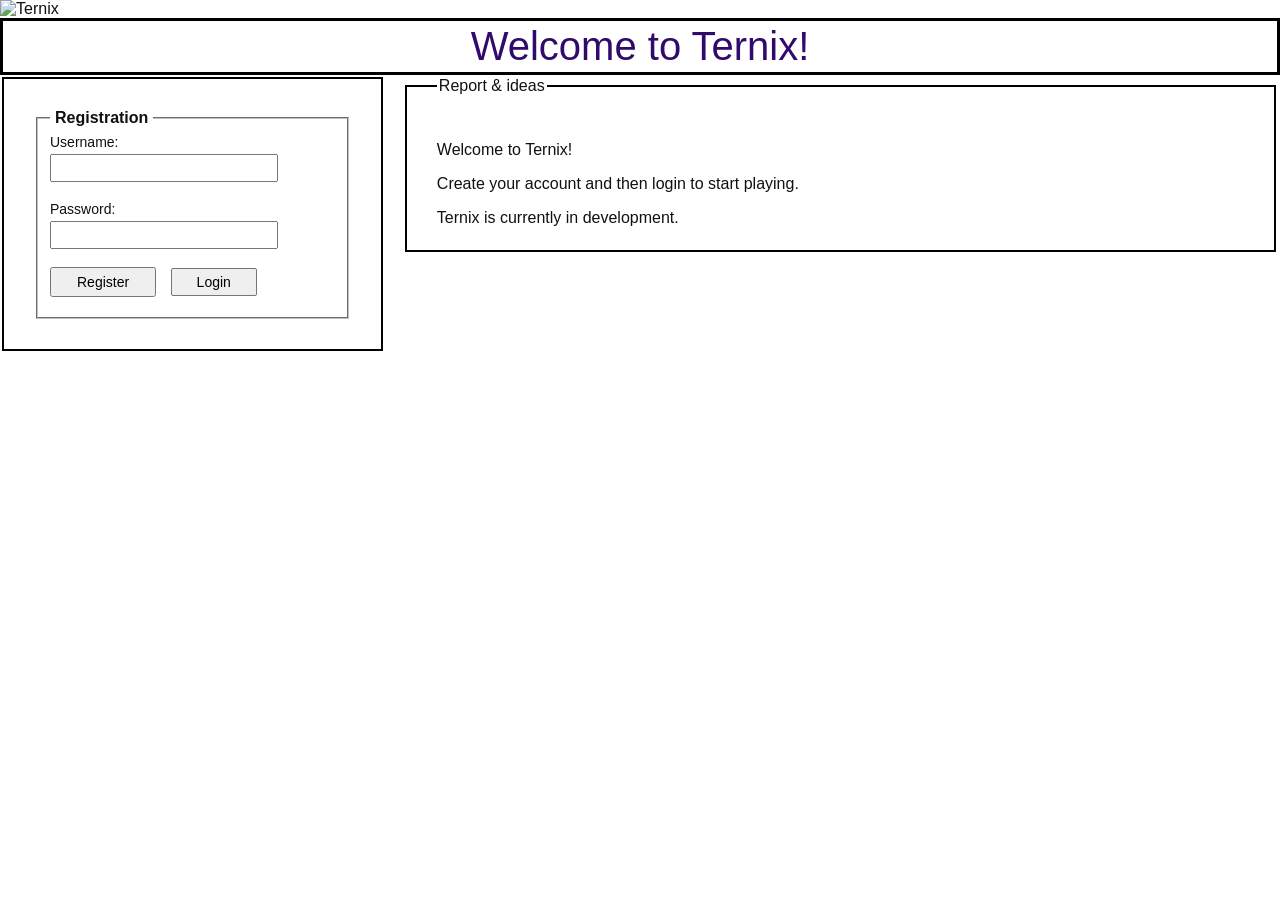
==== index.html @ 312e55da "Add files via upload" ====
<!DOCTYPE html>
<html lang="en">

<head>

    <meta charset="UTF-8">

    <meta
        name="viewport"
        content="width=device-width, initial-scale=1.0"
    >

    <title>Ternix</title>

    <link
        rel="shortcut icon"
        href="Images/ternixLogo.png"
        type="image/x-icon"
    >

    <link
        rel="stylesheet"
        href="style.css"
    >

</head>

<body class="auth-page">

    <img
        src="Images/ternixFullLogo.png"
        class="auth-logo"
        alt="Ternix"
    >

    <div class="auth-title">
        Welcome to Ternix!
    </div>


    <div class="auth-container">

        <!-- REGISTRATION -->

        <form
            id="register-form"
            class="auth-box"
        >

            <fieldset>

                <legend>
                    Registration
                </legend>

                <label for="username">
                    Username:
                </label>

                <br>

                <input
                    type="text"
                    id="username"
                    required
                    minlength="3"
                    maxlength="20"
                    autocomplete="off"
                >

                <br>
                <br>

                <label for="password">
                    Password:
                </label>

                <br>

                <input
                    type="password"
                    id="password"
                    required
                    minlength="8"
                    maxlength="100"
                >

                <br>
                <br>

                <input
                    type="submit"
                    value="Register"
                    class="auth-button"
                >

                <a
                    href="login.html"
                    class="auth-link"
                >
                    Login
                </a>

                <div
                    id="register-message"
                    class="auth-error"
                ></div>

            </fieldset>

        </form>


        <!-- INFORMATION -->

        <fieldset
            style="
                border:2px solid black;
                padding:30px;
                width:920px;
                height:175px;
            "
        >

            <legend>
                Report & ideas
            </legend>

            <p>
                Welcome to Ternix!
            </p>

            <p>
                Create your account and then login
                to start playing.
            </p>

            <p>
                Ternix is currently in development.
            </p>

        </fieldset>

    </div>


<script>

/* =====================================================
   REGISTRATION
===================================================== */

document
    .getElementById("register-form")
    .addEventListener("submit", function(event) {

        event.preventDefault();


        const username =
            document
                .getElementById("username")
                .value
                .trim();


        const password =
            document
                .getElementById("password")
                .value;


        const message =
            document
                .getElementById("register-message");


        if (username.length < 3) {

            message.textContent =
                "Username must contain at least 3 characters.";

            return;

        }


        if (password.length < 8) {

            message.textContent =
                "Password must contain at least 8 characters.";

            return;

        }


        /*
        -------------------------------------------------
        ВАЖНО:

        Это локальная версия.

        Для настоящего сайта пароль нельзя
        хранить так. Позже подключим сервер.
        -------------------------------------------------
        */

        const accounts =
            JSON.parse(
                localStorage.getItem(
                    "ternixAccounts"
                ) || "{}"
            );


        const key =
            username.toLowerCase();


        if (accounts[key]) {

            message.textContent =
                "This username is already registered.";

            return;

        }


        accounts[key] = {

            username: username,

            password: password

        };


        localStorage.setItem(

            "ternixAccounts",

            JSON.stringify(accounts)

        );


        message.className =
            "auth-success";


        message.textContent =
            "Registration successful! Please login.";


        /*
        Не отправляем пользователя сразу
        в игру.

        Сначала LOGIN.
        */

        setTimeout(
            () => {

                window.location.href =
                    "login.html";

            },
            1000
        );

    });

</script>

</body>
</html>
---- style.css ----
* {
    box-sizing: border-box;
}

html,
body {
    margin: 0;
    padding: 0;
    width: 100%;
    height: 100%;
}

body {
    font-family: Arial, Helvetica, sans-serif;
    background: white;
    color: #111;
}

/* =====================================================
   GAME
===================================================== */

#game-page {
    overflow: hidden;
    background: #87CEEB;
}

#game-page canvas {
    position: fixed;
    left: 0;
    top: 50px;
    width: 100%;
    height: calc(100% - 50px);
    display: block;
}

/* =====================================================
   GAME TOP BAR
===================================================== */

#game-topbar {
    position: fixed;
    z-index: 1000;

    left: 0;
    top: 0;

    width: 100%;
    height: 50px;

    background: rgba(245, 245, 245, 0.96);

    border-bottom: 1px solid #777;

    display: flex;
    align-items: center;

    pointer-events: auto;
}

/* =====================================================
   EXIT
===================================================== */

#exit-button {
    position: absolute;

    right: 4px;
    top: 4px;

    height: 42px;

    padding: 0 18px;

    border: 1px solid #700000;

    background: #d00000;

    color: white;

    font-size: 15px;
    font-weight: bold;

    cursor: pointer;

    border-radius: 2px;
}

#exit-button:hover {
    background: #ed0000;
}

#exit-button:active {
    background: #a00000;
}

/* =====================================================
   CHAT HISTORY
===================================================== */

#chat-messages {
    position: fixed;

    z-index: 1100;

    left: 10px;
    top: 60px;

    width: 360px;

    display: flex;
    flex-direction: column;

    gap: 2px;

    pointer-events: none;
}

.chat-history-message {
    width: fit-content;

    max-width: 360px;

    padding: 3px 7px;

    background: rgba(65, 65, 65, 0.82);

    border: 1px solid rgba(20, 20, 20, 0.8);

    border-radius: 2px;

    color: white;

    font-size: 14px;

    line-height: 17px;

    text-shadow: 1px 1px 0 rgba(0, 0, 0, 0.8);

    word-break: break-word;
}

/* =====================================================
   CHAT BAR
===================================================== */

#chat-bar {
    position: fixed;

    z-index: 1200;

    left: 10px;
    bottom: 10px;

    width: 520px;
    max-width: calc(100vw - 20px);

    height: 34px;

    background: rgba(45, 45, 45, 0.78);

    border: 1px solid rgba(255, 255, 255, 0.5);

    border-radius: 2px;

    cursor: text;

    pointer-events: auto;
}

#chat-bar.active {
    background: rgba(30, 30, 30, 0.94);

    border-color: white;
}

#chat-placeholder {
    position: absolute;

    left: 8px;
    top: 7px;

    color: #e5e5e5;

    font-size: 14px;

    pointer-events: none;
}

#chat-input {
    display: none;

    position: absolute;

    left: 7px;
    top: 3px;

    width: calc(100% - 14px);
    height: 26px;

    padding: 0;

    border: 0;
    outline: 0;

    background: transparent;

    color: white;

    font-size: 14px;

    font-family: Arial, sans-serif;

    user-select: text;
}

/* =====================================================
   LOGIN / REGISTER
===================================================== */

.auth-page {
    min-height: 100vh;

    background: white;
}

.auth-logo {
    width: 250px;
    height: 80px;

    object-fit: contain;
}

.auth-title {
    width: 100%;

    border: 3px solid black;

    margin: 0;

    padding: 3px;

    text-align: center;

    font-size: 40px;

    color: #300b6b;
}

.auth-container {
    display: flex;

    align-items: flex-start;

    gap: 20px;

    padding: 2px;
}

.auth-box {
    border: 2px solid black;

    padding: 30px;

    margin: 0;

    width: 400px;
}

.auth-box legend {
    font-size: 16px;

    font-weight: bold;

    padding: 0 5px;
}

.auth-box label {
    font-size: 14px;
}

.auth-box input[type="text"],
.auth-box input[type="password"] {
    width: 80%;

    padding: 4px;

    font-size: 14px;

    margin-top: 3px;
}

.auth-button {
    font-size: 14px;

    padding: 5px 25px;

    cursor: pointer;
}

.auth-link {
    font-size: 14px;

    padding: 5px 25px;

    margin-left: 10px;

    color: black;

    text-decoration: none;

    border: 1px solid #767676;

    background: #efefef;

    display: inline-block;

    border-radius: 2px;
}

.auth-error {
    color: #c00000;

    font-size: 14px;

    margin-top: 10px;
}

.auth-success {
    color: #008000;

    font-size: 14px;

    margin-top: 10px;
}

/* =====================================================
   OLD TERNIX MENU
===================================================== */

.menu-page {
    margin: 0;
    padding: 0;

    background: white;
}

.menu-row {
    display: flex;

    justify-content: center;
    align-items: center;

    gap: 30px;

    margin-top: 50px;

    width: 100%;

    flex-wrap: wrap;
}

.menu-link {
    font-size: 40px;

    color: #81817e;

    text-decoration: none;

    font-weight: bold;

    font-family: Arial, sans-serif;

    white-space: nowrap;
}

.menu-link:hover {
    color: #555;
}

.play-button {
    display: block;

    width: 250px;

    margin: 50px auto;

    cursor: pointer;
}
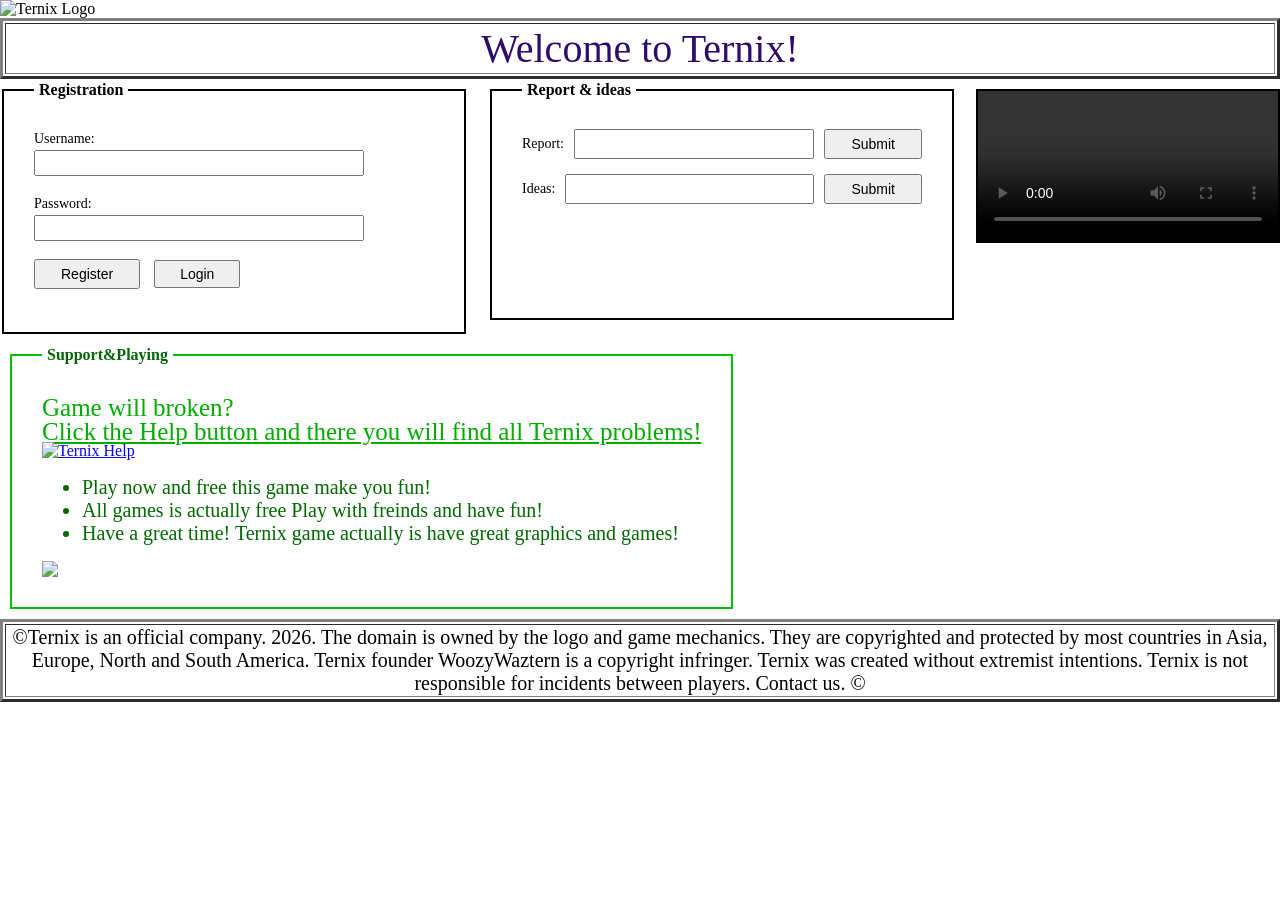
==== commit 22fc8580: "Add files via upload" ====
--- a/index.html
+++ b/index.html
@@ -2,278 +2,565 @@
 <html lang="en">
 
 <head>
-
     <meta charset="UTF-8">
-
-    <meta
-        name="viewport"
-        content="width=device-width, initial-scale=1.0"
-    >
-
+    <meta name="viewport" content="width=device-width, initial-scale=1.0">
     <title>Ternix</title>
-
-    <link
-        rel="shortcut icon"
-        href="Images/ternixLogo.png"
-        type="image/x-icon"
-    >
-
-    <link
-        rel="stylesheet"
-        href="style.css"
-    >
-
+    <link rel="shortcut icon" href="Images/ternixLogo.png" type="image/x-icon">
+
+    <style>
+        .cursor-variant-1,
+        .cursor-variant-1 * {
+            cursor: auto;
+        }
+
+        .cursor-variant-2,
+        .cursor-variant-2 * {
+            cursor: auto;
+        }
+
+        a,
+        a *,
+        button,
+        button *,
+        input,
+        select,
+        textarea,
+        img,
+        fieldset,
+        legend,
+        video {
+            cursor: pointer;
+        }
+    </style>
 </head>
 
-<body class="auth-page">
-
-    <img
-        src="Images/ternixFullLogo.png"
-        class="auth-logo"
-        alt="Ternix"
-    >
-
-    <div class="auth-title">
-        Welcome to Ternix!
-    </div>
-
-
-    <div class="auth-container">
+<body style="margin: 0; padding: 0; background-color: #ffffff;">
+
+    <img src="Images/ternixFullLogo.png"
+         alt="Ternix Logo"
+         width="250"
+         height="80"
+         title="Ternix Logo">
+
+    <table border="3" width="100%">
+        <tr>
+            <td>
+                <p style="text-align: center; font-size: 40px; color: #300b6b; margin: 0;">
+                    Welcome to Ternix!
+                </p>
+            </td>
+        </tr>
+    </table>
+
+    <div style="display: flex; align-items: flex-start; gap: 20px;">
 
         <!-- REGISTRATION -->
 
-        <form
-            id="register-form"
-            class="auth-box"
-        >
-
-            <fieldset>
-
-                <legend>
+        <form id="registrationForm">
+
+            <fieldset style="border: 2px solid #000000; padding: 30px; margin: 2px; width: 400px;">
+
+                <legend style="font-size: 16px; color: #000000; font-weight: bold; padding: 0 5px;">
                     Registration
                 </legend>
 
-                <label for="username">
+                <label for="username" style="font-size: 14px;">
                     Username:
                 </label>
-
                 <br>
 
                 <input
                     type="text"
                     id="username"
+                    name="username"
                     required
-                    minlength="3"
                     maxlength="20"
-                    autocomplete="off"
-                >
-
-                <br>
-                <br>
-
-                <label for="password">
+                    style="font-size: 14px; width: 80%; padding: 3px; margin-top: 3px;"
+                >
+
+                <br><br>
+
+                <label for="password" style="font-size: 14px;">
                     Password:
                 </label>
-
                 <br>
 
                 <input
                     type="password"
                     id="password"
+                    name="password"
                     required
                     minlength="8"
-                    maxlength="100"
-                >
-
-                <br>
-                <br>
+                    style="font-size: 14px; width: 80%; padding: 3px; margin-top: 3px;"
+                >
+
+                <br><br>
 
                 <input
                     type="submit"
                     value="Register"
-                    class="auth-button"
+                    style="font-size: 14px; padding: 5px 25px; cursor: pointer;"
                 >
 
                 <a
                     href="login.html"
-                    class="auth-link"
-                >
+                    style="
+                        font-size: 14px;
+                        padding: 5px 25px;
+                        cursor: pointer;
+                        color: #000000;
+                        text-decoration: none;
+                        margin-left: 10px;
+                        border: 1px solid #767676;
+                        background-color: #efefef;
+                        display: inline-block;
+                        border-radius: 2px;
+                        font-family: Arial, sans-serif;
+                    ">
                     Login
                 </a>
 
-                <div
-                    id="register-message"
-                    class="auth-error"
-                ></div>
+                <p id="registerError"
+                   style="color: red; font-size: 13px; margin-bottom: 0;">
+                </p>
 
             </fieldset>
 
         </form>
 
-
-        <!-- INFORMATION -->
-
-        <fieldset
-            style="
-                border:2px solid black;
-                padding:30px;
-                width:920px;
-                height:175px;
-            "
-        >
-
-            <legend>
+        <!-- REPORT & IDEAS -->
+
+        <fieldset style="
+            border: 2px solid #000000;
+            padding: 30px;
+            margin: 2px;
+            width: 920px;
+            height: 175px;
+            display: flex;
+            flex-direction: column;
+            gap: 15px;
+        ">
+
+            <legend style="font-size: 16px; color: #000000; font-weight: bold; padding: 0 5px;">
                 Report & ideas
             </legend>
 
-            <p>
-                Welcome to Ternix!
+            <form
+                action="https://formsubmit.co"
+                method="post"
+                style="
+                    display: flex;
+                    align-items: center;
+                    width: 100%;
+                    gap: 10px;
+                    margin: 0;
+                ">
+
+                <label for="report-text"
+                       style="font-size: 14px; white-space: nowrap;">
+                    Report:
+                </label>
+
+                <input
+                    type="text"
+                    id="report-text"
+                    name="Report_Message"
+                    required
+                    style="
+                        font-size: 14px;
+                        flex-grow: 1;
+                        padding: 5px;
+                    "
+                >
+
+                <input
+                    type="submit"
+                    value="Submit"
+                    style="font-size: 14px; padding: 5px 25px; cursor: pointer;"
+                >
+
+            </form>
+
+            <form
+                action="https://formsubmit.co"
+                method="post"
+                style="
+                    display: flex;
+                    align-items: center;
+                    width: 100%;
+                    gap: 10px;
+                    margin: 0;
+                ">
+
+                <label for="ideas-text"
+                       style="font-size: 14px; white-space: nowrap;">
+                    Ideas:
+                </label>
+
+                <input
+                    type="text"
+                    id="ideas-text"
+                    name="Ideas_Message"
+                    required
+                    style="
+                        font-size: 14px;
+                        flex-grow: 1;
+                        padding: 5px;
+                    "
+                >
+
+                <input
+                    type="submit"
+                    value="Submit"
+                    style="font-size: 14px; padding: 5px 25px; cursor: pointer;"
+                >
+
+            </form>
+
+        </fieldset>
+
+        <video
+            src="video/Ternix Gameplay.mp4"
+            controls
+            width="405"
+            style="margin-top: 10px; border: 2px solid #000000;">
+        </video>
+
+    </div>
+
+    <!-- SUPPORT -->
+
+    <fieldset style="
+        border: 2px solid #02c002;
+        padding: 30px;
+        margin: 10px;
+        width: fit-content;
+    ">
+
+        <legend style="
+            font-size: 16px;
+            color: #006605;
+            font-weight: bold;
+            padding: 0 5px;
+        ">
+            Support&Playing
+        </legend>
+
+        <p style="
+            text-align: left;
+            font-size: 25px;
+            color: #00ac00;
+            margin: 0;
+        ">
+            Game will broken?
+        </p>
+
+        <div style="
+            border: 0px solid black;
+            text-align: left;
+            line-height: 0.8;
+        ">
+
+            <p style="
+                font-size: 25px;
+                color: #00ac00;
+                margin: 0;
+                display: inline-block;
+                vertical-align: middle;
+            ">
+                <u>
+                    Click the Help button and there you will find all Ternix problems!
+                </u>
             </p>
 
-            <p>
-                Create your account and then login
-                to start playing.
-            </p>
-
-            <p>
-                Ternix is currently in development.
-            </p>
-
-        </fieldset>
-
-    </div>
-
-
-<script>
-
-/* =====================================================
-   REGISTRATION
-===================================================== */
-
-document
-    .getElementById("register-form")
-    .addEventListener("submit", function(event) {
-
-        event.preventDefault();
-
-
-        const username =
-            document
-                .getElementById("username")
-                .value
-                .trim();
-
-
-        const password =
-            document
-                .getElementById("password")
-                .value;
-
-
-        const message =
-            document
-                .getElementById("register-message");
-
-
-        if (username.length < 3) {
-
-            message.textContent =
-                "Username must contain at least 3 characters.";
-
-            return;
+        </div>
+
+        <a href="page3.html">
+            <img
+                src="Images/ternix help button.png"
+                alt="Ternix Help"
+                width="250">
+        </a>
+
+        <ul>
+
+            <li style="
+                text-align: left;
+                font-size: 20px;
+                color: #006900;
+                margin: 0;
+            ">
+                Play now and free this game make you fun!
+            </li>
+
+            <li style="
+                text-align: left;
+                font-size: 20px;
+                color: #006900;
+                margin: 0;
+            ">
+                All games is actually free Play with freinds and have fun!
+            </li>
+
+            <li style="
+                text-align: left;
+                font-size: 20px;
+                color: #006900;
+                margin: 0;
+            ">
+                Have a great time! Ternix game actually is have great graphics and games!
+            </li>
+
+        </ul>
+
+        <table border="0" width="100%" style="border-collapse: collapse; margin: 0;">
+
+            <tr>
+
+                <td style="text-align: left; padding: 0;">
+
+                    <a href="page2.html">
+
+                        <img
+                            src="Images/Ternix Play now Button.png"
+                            style="display: block;"
+                        >
+
+                    </a>
+
+                </td>
+
+            </tr>
+
+        </table>
+
+    </fieldset>
+
+    <!-- CURSOR -->
+
+    <script>
+
+        function resizeCursorImage(imgUrl, callback) {
+
+            const img = new Image();
+
+            img.crossOrigin = "anonymous";
+            img.src = imgUrl;
+
+            img.onload = function () {
+
+                const canvas = document.createElement("canvas");
+
+                const targetSize = 90;
+
+                canvas.width = targetSize;
+                canvas.height = targetSize;
+
+                const ctx = canvas.getContext("2d");
+
+                ctx.imageSmoothingEnabled = false;
+
+                ctx.drawImage(
+                    img,
+                    0,
+                    0,
+                    targetSize,
+                    targetSize
+                );
+
+                callback(canvas.toDataURL("image/png"));
+            };
+
+            img.onerror = function () {
+
+                img.removeAttribute("crossOrigin");
+                img.src = imgUrl;
+
+            };
 
         }
 
-
-        if (password.length < 8) {
-
-            message.textContent =
-                "Password must contain at least 8 characters.";
-
-            return;
-
-        }
-
-
-        /*
-        -------------------------------------------------
-        ВАЖНО:
-
-        Это локальная версия.
-
-        Для настоящего сайта пароль нельзя
-        хранить так. Позже подключим сервер.
-        -------------------------------------------------
-        */
-
-        const accounts =
-            JSON.parse(
-                localStorage.getItem(
-                    "ternixAccounts"
-                ) || "{}"
+        window.addEventListener("DOMContentLoaded", () => {
+
+            resizeCursorImage(
+                "cursor/Ternix 3 cursor.png",
+                (cleanUrl3) => {
+
+                    const randomChoice =
+                        Math.floor(Math.random() * 2);
+
+                    const chosenCursorUrl =
+                        randomChoice === 0
+                            ? "cursor/Ternix 1 cursor.png"
+                            : "cursor/Ternix 2 cursor.png";
+
+                    resizeCursorImage(
+                        chosenCursorUrl,
+                        (cleanUrlDefault) => {
+
+                            const style =
+                                document.createElement("style");
+
+                            style.innerHTML = `
+
+                                *, body {
+
+                                    cursor:
+                                        url('${cleanUrlDefault}')
+                                        0 0,
+                                        auto !important;
+
+                                }
+
+                                a, a *,
+                                button, button *,
+                                input, select,
+                                textarea, img,
+                                fieldset, legend,
+                                video {
+
+                                    cursor:
+                                        url('${cleanUrl3}')
+                                        0 0,
+                                        pointer !important;
+
+                                }
+
+                            `;
+
+                            document.head.appendChild(style);
+
+                        }
+                    );
+
+                }
             );
 
-
-        const key =
-            username.toLowerCase();
-
-
-        if (accounts[key]) {
-
-            message.textContent =
-                "This username is already registered.";
-
-            return;
-
-        }
-
-
-        accounts[key] = {
-
-            username: username,
-
-            password: password
-
-        };
-
-
-        localStorage.setItem(
-
-            "ternixAccounts",
-
-            JSON.stringify(accounts)
-
-        );
-
-
-        message.className =
-            "auth-success";
-
-
-        message.textContent =
-            "Registration successful! Please login.";
-
-
-        /*
-        Не отправляем пользователя сразу
-        в игру.
-
-        Сначала LOGIN.
-        */
-
-        setTimeout(
-            () => {
-
-                window.location.href =
-                    "login.html";
-
-            },
-            1000
-        );
-
-    });
-
-</script>
+        });
+
+    </script>
+
+    <!-- COPYRIGHT -->
+
+    <table border="3" width="100%">
+
+        <tr>
+
+            <td>
+
+                <p style="
+                    text-align: center;
+                    font-size: 20px;
+                    color: #000000;
+                    margin: 0;
+                ">
+                    ©Ternix is ​​an official company. 2026.
+                    The domain is owned by the logo and game mechanics.
+                    They are copyrighted and protected by most countries in Asia,
+                    Europe, North and South America.
+                    Ternix founder WoozyWaztern is a copyright infringer.
+                    Ternix was created without extremist intentions.
+                    Ternix is ​​not responsible for incidents between players.
+                    Contact us. ©
+                </p>
+
+            </td>
+
+        </tr>
+
+    </table>
+
+    <!-- REGISTRATION LOGIC -->
+
+    <script>
+
+        const registrationForm =
+            document.getElementById("registrationForm");
+
+        registrationForm.addEventListener("submit", function (event) {
+
+            event.preventDefault();
+
+            const username =
+                document.getElementById("username").value.trim();
+
+            const password =
+                document.getElementById("password").value;
+
+            const error =
+                document.getElementById("registerError");
+
+            error.textContent = "";
+
+            if (username.length < 3) {
+
+                error.textContent =
+                    "Username must contain at least 3 characters.";
+
+                return;
+            }
+
+            if (username.length > 20) {
+
+                error.textContent =
+                    "Username cannot be longer than 20 characters.";
+
+                return;
+            }
+
+            if (!/^[A-Za-z0-9_]+$/.test(username)) {
+
+                error.textContent =
+                    "Username can contain only letters, numbers and _.";
+
+                return;
+            }
+
+            if (password.length < 8) {
+
+                error.textContent =
+                    "Password must contain at least 8 characters.";
+
+                return;
+            }
+
+            const existingUser =
+                localStorage.getItem("ternix_registered_user");
+
+            if (existingUser &&
+                existingUser.toLowerCase() === username.toLowerCase()) {
+
+                error.textContent =
+                    "This username is already registered.";
+
+                return;
+            }
+
+            localStorage.setItem(
+                "ternix_registered_user",
+                username
+            );
+
+            localStorage.setItem(
+                "ternix_registered_password",
+                password
+            );
+
+            localStorage.setItem(
+                "ternix_user",
+                username
+            );
+
+            localStorage.setItem(
+                "ternix_logged_in",
+                "true"
+            );
+
+            window.location.href = "game.html";
+
+        });
+
+    </script>
 
 </body>
 </html>
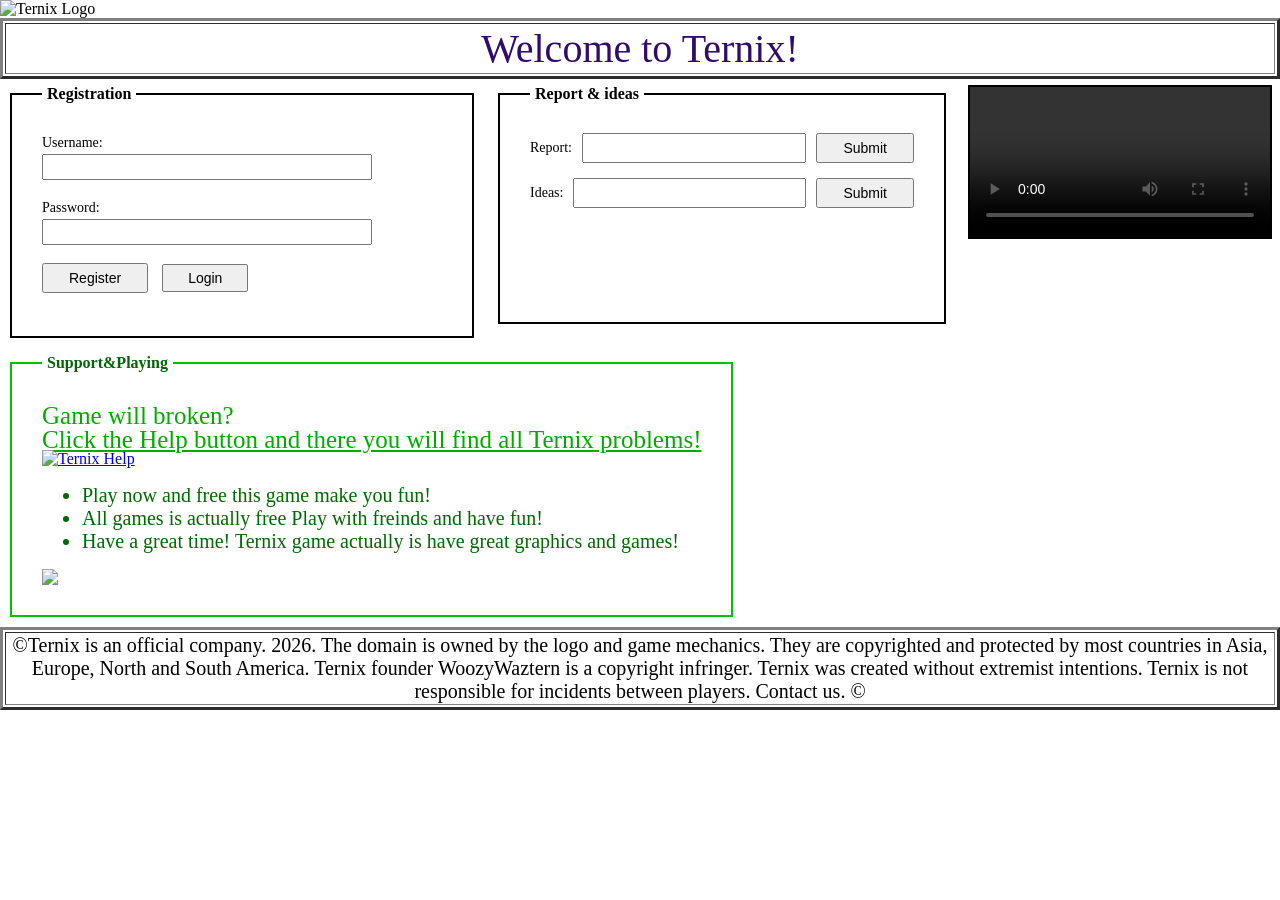
==== commit 9a829d0b: "Add files via upload" ====
--- a/index.html
+++ b/index.html
@@ -6,29 +6,18 @@
     <meta name="viewport" content="width=device-width, initial-scale=1.0">
     <title>Ternix</title>
     <link rel="shortcut icon" href="Images/ternixLogo.png" type="image/x-icon">
-
+    <script src="https://www.gstatic.com/firebasejs/10.7.1/firebase-app-compat.js"></script>
+    <script src="https://www.gstatic.com/firebasejs/10.7.1/firebase-database-compat.js"></script>
     <style>
         .cursor-variant-1,
         .cursor-variant-1 * {
             cursor: auto;
         }
-
         .cursor-variant-2,
         .cursor-variant-2 * {
             cursor: auto;
         }
-
-        a,
-        a *,
-        button,
-        button *,
-        input,
-        select,
-        textarea,
-        img,
-        fieldset,
-        legend,
-        video {
+        a, a *, button, button *, input, select, textarea, img, fieldset, legend, video {
             cursor: pointer;
         }
     </style>
@@ -52,514 +41,254 @@
         </tr>
     </table>
 
-    <div style="display: flex; align-items: flex-start; gap: 20px;">
+    <div style="display: flex; align-items: flex-start; gap: 20px; padding: 4px 8px;">
 
         <!-- REGISTRATION -->
-
         <form id="registrationForm">
-
             <fieldset style="border: 2px solid #000000; padding: 30px; margin: 2px; width: 400px;">
-
                 <legend style="font-size: 16px; color: #000000; font-weight: bold; padding: 0 5px;">
                     Registration
                 </legend>
 
-                <label for="username" style="font-size: 14px;">
-                    Username:
-                </label>
+                <label for="username" style="font-size: 14px;">Username:</label>
                 <br>
-
-                <input
-                    type="text"
-                    id="username"
-                    name="username"
-                    required
-                    maxlength="20"
-                    style="font-size: 14px; width: 80%; padding: 3px; margin-top: 3px;"
-                >
-
+                <input type="text" id="username" name="username" required maxlength="20"
+                    style="font-size: 14px; width: 80%; padding: 3px; margin-top: 3px;">
                 <br><br>
 
-                <label for="password" style="font-size: 14px;">
-                    Password:
-                </label>
+                <label for="password" style="font-size: 14px;">Password:</label>
                 <br>
-
-                <input
-                    type="password"
-                    id="password"
-                    name="password"
-                    required
-                    minlength="8"
-                    style="font-size: 14px; width: 80%; padding: 3px; margin-top: 3px;"
-                >
-
+                <input type="password" id="password" name="password" required minlength="8"
+                    style="font-size: 14px; width: 80%; padding: 3px; margin-top: 3px;">
                 <br><br>
 
-                <input
-                    type="submit"
-                    value="Register"
-                    style="font-size: 14px; padding: 5px 25px; cursor: pointer;"
-                >
-
-                <a
-                    href="login.html"
-                    style="
-                        font-size: 14px;
-                        padding: 5px 25px;
-                        cursor: pointer;
-                        color: #000000;
-                        text-decoration: none;
-                        margin-left: 10px;
-                        border: 1px solid #767676;
-                        background-color: #efefef;
-                        display: inline-block;
-                        border-radius: 2px;
-                        font-family: Arial, sans-serif;
-                    ">
+                <input type="submit" value="Register"
+                    style="font-size: 14px; padding: 5px 25px; cursor: pointer;">
+
+                <a href="login.html"
+                    style="font-size: 14px; padding: 5px 25px; cursor: pointer; color: #000000;
+                    text-decoration: none; margin-left: 10px; border: 1px solid #767676;
+                    background-color: #efefef; display: inline-block; border-radius: 2px;
+                    font-family: Arial, sans-serif;">
                     Login
                 </a>
 
-                <p id="registerError"
-                   style="color: red; font-size: 13px; margin-bottom: 0;">
-                </p>
-
+                <p id="registerError" style="color: red; font-size: 13px; margin-bottom: 0;"></p>
             </fieldset>
-
         </form>
 
         <!-- REPORT & IDEAS -->
-
-        <fieldset style="
-            border: 2px solid #000000;
-            padding: 30px;
-            margin: 2px;
-            width: 920px;
-            height: 175px;
-            display: flex;
-            flex-direction: column;
-            gap: 15px;
-        ">
-
+        <fieldset style="border: 2px solid #000000; padding: 30px; margin: 2px; width: 920px;
+            height: 175px; display: flex; flex-direction: column; gap: 15px;">
             <legend style="font-size: 16px; color: #000000; font-weight: bold; padding: 0 5px;">
                 Report & ideas
             </legend>
 
-            <form
-                action="https://formsubmit.co"
-                method="post"
-                style="
-                    display: flex;
-                    align-items: center;
-                    width: 100%;
-                    gap: 10px;
-                    margin: 0;
-                ">
-
-                <label for="report-text"
-                       style="font-size: 14px; white-space: nowrap;">
-                    Report:
-                </label>
-
-                <input
-                    type="text"
-                    id="report-text"
-                    name="Report_Message"
-                    required
-                    style="
-                        font-size: 14px;
-                        flex-grow: 1;
-                        padding: 5px;
-                    "
-                >
-
-                <input
-                    type="submit"
-                    value="Submit"
-                    style="font-size: 14px; padding: 5px 25px; cursor: pointer;"
-                >
-
+            <form action="https://formsubmit.co/your@email.com" method="post"
+                style="display: flex; align-items: center; width: 100%; gap: 10px; margin: 0;">
+                <input type="hidden" name="_subject" value="Ternix Report">
+                <input type="hidden" name="_captcha" value="false">
+                <label for="report-text" style="font-size: 14px; white-space: nowrap;">Report:</label>
+                <input type="text" id="report-text" name="Report_Message" required
+                    style="font-size: 14px; flex-grow: 1; padding: 5px;">
+                <input type="submit" value="Submit"
+                    style="font-size: 14px; padding: 5px 25px; cursor: pointer;">
             </form>
 
-            <form
-                action="https://formsubmit.co"
-                method="post"
-                style="
-                    display: flex;
-                    align-items: center;
-                    width: 100%;
-                    gap: 10px;
-                    margin: 0;
-                ">
-
-                <label for="ideas-text"
-                       style="font-size: 14px; white-space: nowrap;">
-                    Ideas:
-                </label>
-
-                <input
-                    type="text"
-                    id="ideas-text"
-                    name="Ideas_Message"
-                    required
-                    style="
-                        font-size: 14px;
-                        flex-grow: 1;
-                        padding: 5px;
-                    "
-                >
-
-                <input
-                    type="submit"
-                    value="Submit"
-                    style="font-size: 14px; padding: 5px 25px; cursor: pointer;"
-                >
-
+            <form action="https://formsubmit.co/your@email.com" method="post"
+                style="display: flex; align-items: center; width: 100%; gap: 10px; margin: 0;">
+                <input type="hidden" name="_subject" value="Ternix Ideas">
+                <input type="hidden" name="_captcha" value="false">
+                <label for="ideas-text" style="font-size: 14px; white-space: nowrap;">Ideas:</label>
+                <input type="text" id="ideas-text" name="Ideas_Message" required
+                    style="font-size: 14px; flex-grow: 1; padding: 5px;">
+                <input type="submit" value="Submit"
+                    style="font-size: 14px; padding: 5px 25px; cursor: pointer;">
             </form>
-
         </fieldset>
 
-        <video
-            src="video/Ternix Gameplay.mp4"
-            controls
-            width="405"
-            style="margin-top: 10px; border: 2px solid #000000;">
+        <video src="video/Ternix Gameplay.mp4" controls width="405"
+            style="margin-top: 2px; border: 2px solid #000000;">
         </video>
-
     </div>
 
     <!-- SUPPORT -->
-
-    <fieldset style="
-        border: 2px solid #02c002;
-        padding: 30px;
-        margin: 10px;
-        width: fit-content;
-    ">
-
-        <legend style="
-            font-size: 16px;
-            color: #006605;
-            font-weight: bold;
-            padding: 0 5px;
-        ">
+    <fieldset style="border: 2px solid #02c002; padding: 30px; margin: 10px; width: fit-content;">
+        <legend style="font-size: 16px; color: #006605; font-weight: bold; padding: 0 5px;">
             Support&Playing
         </legend>
 
-        <p style="
-            text-align: left;
-            font-size: 25px;
-            color: #00ac00;
-            margin: 0;
-        ">
+        <p style="text-align: left; font-size: 25px; color: #00ac00; margin: 0;">
             Game will broken?
         </p>
-
-        <div style="
-            border: 0px solid black;
-            text-align: left;
-            line-height: 0.8;
-        ">
-
-            <p style="
-                font-size: 25px;
-                color: #00ac00;
-                margin: 0;
-                display: inline-block;
-                vertical-align: middle;
-            ">
-                <u>
-                    Click the Help button and there you will find all Ternix problems!
-                </u>
+        <div style="border: 0px solid black; text-align: left; line-height: 0.8;">
+            <p style="font-size: 25px; color: #00ac00; margin: 0; display: inline-block; vertical-align: middle;">
+                <u>Click the Help button and there you will find all Ternix problems!</u>
             </p>
-
         </div>
 
         <a href="page3.html">
-            <img
-                src="Images/ternix help button.png"
-                alt="Ternix Help"
-                width="250">
+            <img src="Images/ternix help button.png" alt="Ternix Help" width="250">
         </a>
 
         <ul>
-
-            <li style="
-                text-align: left;
-                font-size: 20px;
-                color: #006900;
-                margin: 0;
-            ">
+            <li style="text-align: left; font-size: 20px; color: #006900; margin: 0;">
                 Play now and free this game make you fun!
             </li>
-
-            <li style="
-                text-align: left;
-                font-size: 20px;
-                color: #006900;
-                margin: 0;
-            ">
+            <li style="text-align: left; font-size: 20px; color: #006900; margin: 0;">
                 All games is actually free Play with freinds and have fun!
             </li>
-
-            <li style="
-                text-align: left;
-                font-size: 20px;
-                color: #006900;
-                margin: 0;
-            ">
+            <li style="text-align: left; font-size: 20px; color: #006900; margin: 0;">
                 Have a great time! Ternix game actually is have great graphics and games!
             </li>
-
         </ul>
 
         <table border="0" width="100%" style="border-collapse: collapse; margin: 0;">
-
             <tr>
-
                 <td style="text-align: left; padding: 0;">
-
-                    <a href="page2.html">
-
-                        <img
-                            src="Images/Ternix Play now Button.png"
-                            style="display: block;"
-                        >
-
+                    <a href="game.html">
+                        <img src="Images/Ternix Play now Button.png" style="display: block;">
                     </a>
-
                 </td>
-
             </tr>
-
         </table>
-
     </fieldset>
 
-    <!-- CURSOR -->
-
-    <script>
-
-        function resizeCursorImage(imgUrl, callback) {
-
-            const img = new Image();
-
-            img.crossOrigin = "anonymous";
-            img.src = imgUrl;
-
-            img.onload = function () {
-
-                const canvas = document.createElement("canvas");
-
-                const targetSize = 90;
-
-                canvas.width = targetSize;
-                canvas.height = targetSize;
-
-                const ctx = canvas.getContext("2d");
-
-                ctx.imageSmoothingEnabled = false;
-
-                ctx.drawImage(
-                    img,
-                    0,
-                    0,
-                    targetSize,
-                    targetSize
-                );
-
-                callback(canvas.toDataURL("image/png"));
-            };
-
-            img.onerror = function () {
-
-                img.removeAttribute("crossOrigin");
-                img.src = imgUrl;
-
-            };
-
-        }
-
-        window.addEventListener("DOMContentLoaded", () => {
-
-            resizeCursorImage(
-                "cursor/Ternix 3 cursor.png",
-                (cleanUrl3) => {
-
-                    const randomChoice =
-                        Math.floor(Math.random() * 2);
-
-                    const chosenCursorUrl =
-                        randomChoice === 0
-                            ? "cursor/Ternix 1 cursor.png"
-                            : "cursor/Ternix 2 cursor.png";
-
-                    resizeCursorImage(
-                        chosenCursorUrl,
-                        (cleanUrlDefault) => {
-
-                            const style =
-                                document.createElement("style");
-
-                            style.innerHTML = `
-
-                                *, body {
-
-                                    cursor:
-                                        url('${cleanUrlDefault}')
-                                        0 0,
-                                        auto !important;
-
-                                }
-
-                                a, a *,
-                                button, button *,
-                                input, select,
-                                textarea, img,
-                                fieldset, legend,
-                                video {
-
-                                    cursor:
-                                        url('${cleanUrl3}')
-                                        0 0,
-                                        pointer !important;
-
-                                }
-
-                            `;
-
-                            document.head.appendChild(style);
-
-                        }
-                    );
-
-                }
-            );
-
-        });
-
-    </script>
-
     <!-- COPYRIGHT -->
-
     <table border="3" width="100%">
-
         <tr>
-
             <td>
-
-                <p style="
-                    text-align: center;
-                    font-size: 20px;
-                    color: #000000;
-                    margin: 0;
-                ">
-                    ©Ternix is ​​an official company. 2026.
+                <p style="text-align: center; font-size: 20px; color: #000000; margin: 0;">
+                    ©Ternix is an official company. 2026.
                     The domain is owned by the logo and game mechanics.
                     They are copyrighted and protected by most countries in Asia,
                     Europe, North and South America.
                     Ternix founder WoozyWaztern is a copyright infringer.
                     Ternix was created without extremist intentions.
-                    Ternix is ​​not responsible for incidents between players.
+                    Ternix is not responsible for incidents between players.
                     Contact us. ©
                 </p>
-
             </td>
-
         </tr>
-
     </table>
 
-    <!-- REGISTRATION LOGIC -->
-
+    <!-- CURSOR -->
     <script>
-
-        const registrationForm =
-            document.getElementById("registrationForm");
-
-        registrationForm.addEventListener("submit", function (event) {
-
+        function resizeCursorImage(imgUrl, callback) {
+            const img = new Image();
+            img.crossOrigin = "anonymous";
+            img.src = imgUrl;
+            img.onload = function () {
+                const canvas = document.createElement("canvas");
+                const targetSize = 90;
+                canvas.width = targetSize;
+                canvas.height = targetSize;
+                const ctx = canvas.getContext("2d");
+                ctx.imageSmoothingEnabled = false;
+                ctx.drawImage(img, 0, 0, targetSize, targetSize);
+                callback(canvas.toDataURL("image/png"));
+            };
+            img.onerror = function () {
+                img.removeAttribute("crossOrigin");
+                img.src = imgUrl;
+            };
+        }
+        window.addEventListener("DOMContentLoaded", () => {
+            resizeCursorImage("cursor/Ternix 3 cursor.png", (cleanUrl3) => {
+                const randomChoice = Math.floor(Math.random() * 2);
+                const chosenCursorUrl = randomChoice === 0
+                    ? "cursor/Ternix 1 cursor.png"
+                    : "cursor/Ternix 2 cursor.png";
+                resizeCursorImage(chosenCursorUrl, (cleanUrlDefault) => {
+                    const style = document.createElement("style");
+                    style.innerHTML = `
+                        *, body { cursor: url('${cleanUrlDefault}') 0 0, auto !important; }
+                        a, a *, button, button *, input, select, textarea, img, fieldset, legend, video {
+                            cursor: url('${cleanUrl3}') 0 0, pointer !important;
+                        }
+                    `;
+                    document.head.appendChild(style);
+                });
+            });
+        });
+    </script>
+
+    <!-- REGISTRATION LOGIC (Firebase + SHA-256) -->
+    <script>
+        const firebaseConfig = {
+            apiKey: "AIzaSyB_ypIESl-KCx-FDJrUrhdgE92O1uaMr8k",
+            authDomain: "ternix-13694.firebaseapp.com",
+            databaseURL: "https://ternix-13694-default-rtdb.firebaseio.com",
+            projectId: "ternix-13694",
+            storageBucket: "ternix-13694.firebasestorage.app",
+            messagingSenderId: "433433684244",
+            appId: "1:433433684244:web:c52b6eb37204b7b1f6ba01",
+            measurementId: "G-VM8PCVDMRW"
+        };
+        if (!firebase.apps.length) firebase.initializeApp(firebaseConfig);
+        const db = firebase.database();
+        window.ternixDB = db;
+
+        async function hashPassword(password) {
+            const data = new TextEncoder().encode(password);
+            const hash = await crypto.subtle.digest("SHA-256", data);
+            return Array.from(new Uint8Array(hash)).map(b => b.toString(16).padStart(2, "0")).join("");
+        }
+
+        document.getElementById("registrationForm").addEventListener("submit", async function (event) {
             event.preventDefault();
-
-            const username =
-                document.getElementById("username").value.trim();
-
-            const password =
-                document.getElementById("password").value;
-
-            const error =
-                document.getElementById("registerError");
-
+            const username = document.getElementById("username").value.trim();
+            const password = document.getElementById("password").value;
+            const error = document.getElementById("registerError");
             error.textContent = "";
 
             if (username.length < 3) {
-
-                error.textContent =
-                    "Username must contain at least 3 characters.";
-
-                return;
-            }
-
+                error.textContent = "Username must contain at least 3 characters.";
+                return;
+            }
             if (username.length > 20) {
-
-                error.textContent =
-                    "Username cannot be longer than 20 characters.";
-
-                return;
-            }
-
+                error.textContent = "Username cannot be longer than 20 characters.";
+                return;
+            }
             if (!/^[A-Za-z0-9_]+$/.test(username)) {
-
-                error.textContent =
-                    "Username can contain only letters, numbers and _.";
-
-                return;
-            }
-
+                error.textContent = "Username can contain only letters, numbers and _.";
+                return;
+            }
             if (password.length < 8) {
-
-                error.textContent =
-                    "Password must contain at least 8 characters.";
-
-                return;
-            }
-
-            const existingUser =
-                localStorage.getItem("ternix_registered_user");
-
-            if (existingUser &&
-                existingUser.toLowerCase() === username.toLowerCase()) {
-
-                error.textContent =
-                    "This username is already registered.";
-
-                return;
-            }
-
-            localStorage.setItem(
-                "ternix_registered_user",
-                username
-            );
-
-            localStorage.setItem(
-                "ternix_registered_password",
-                password
-            );
-
-            localStorage.setItem(
-                "ternix_user",
-                username
-            );
-
-            localStorage.setItem(
-                "ternix_logged_in",
-                "true"
-            );
-
-            window.location.href = "game.html";
-
+                error.textContent = "Password must contain at least 8 characters.";
+                return;
+            }
+
+            const key = username.toLowerCase();
+            try {
+                const snap = await db.ref("ternix_users/" + key).once("value");
+                if (snap.exists()) {
+                    error.textContent = "This username is already registered.";
+                    return;
+                }
+
+                const hashed = await hashPassword(password);
+                const sessionId = "s_" + Math.random().toString(36).slice(2) + Date.now();
+
+                await db.ref("ternix_users/" + key).set({
+                    username: username,
+                    password: hashed,
+                    sessionId: sessionId,
+                    created: Date.now()
+                });
+
+                localStorage.setItem("ternix_user", username);
+                localStorage.setItem("ternix_registered_user", username);
+                localStorage.setItem("ternix_creators_user", username);
+                localStorage.setItem("ternix_session", sessionId);
+                localStorage.setItem("ternix_logged_in", "true");
+                localStorage.setItem("ternix_creators_logged", "true");
+
+                window.location.href = "game.html";
+            } catch (err) {
+                error.textContent = "Registration error: " + err.message;
+            }
         });
-
     </script>
 
 </body>
